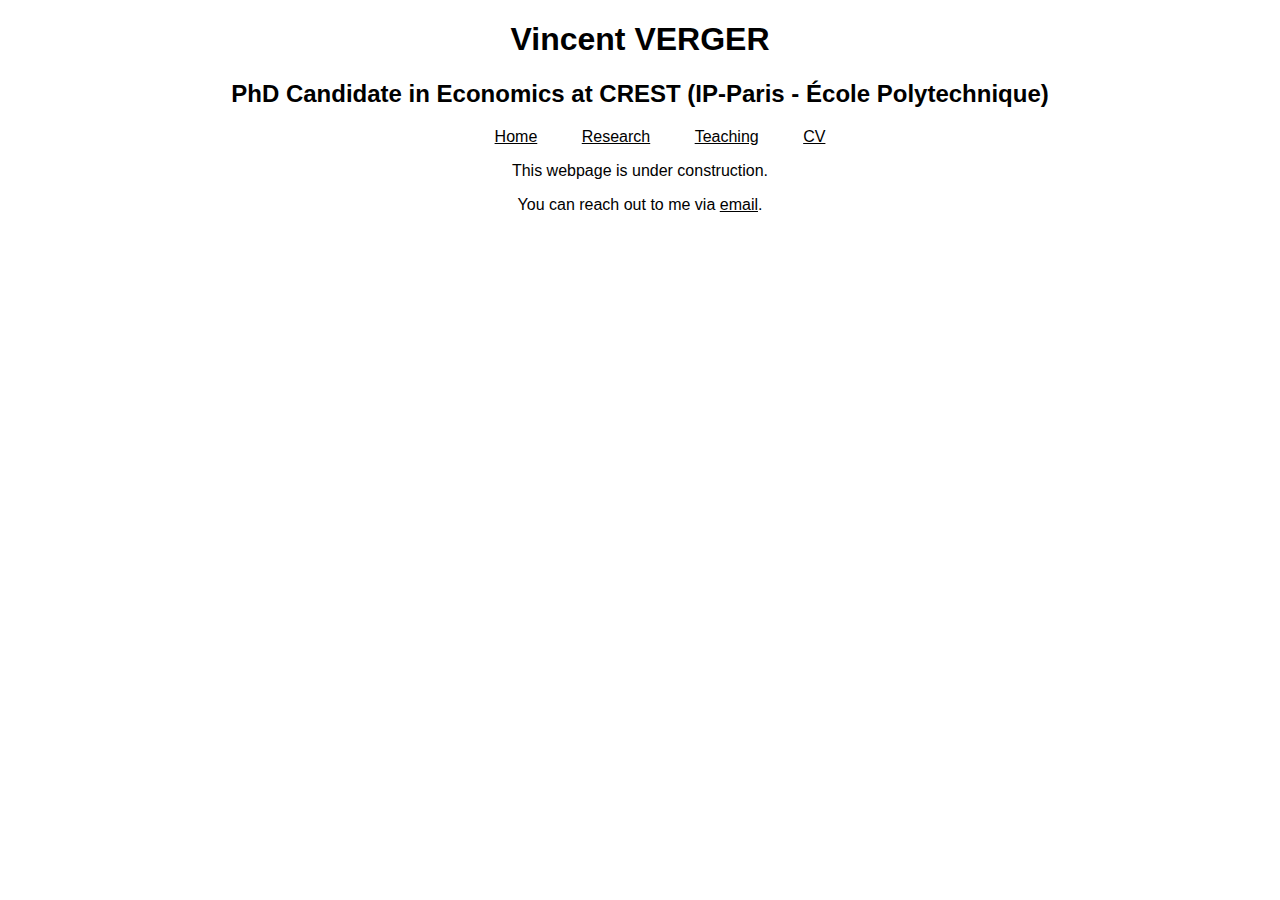
==== index.html @ 20601b8a "initial commit" ====
<!DOCTYPE html>
<!---  --->
<head>
    <title> Vincent Verger - PhD Candidate in Economics at CREST - Welcome to my page ! </title>
    <link href = "css/style_personal_webpage.css" 
    type = "text/css" rel = "stylesheet" />
    
</head>
    

<body>
    <h1> Vincent VERGER</h1>
    <h2> PhD Candidate in Economics at CREST (IP-Paris - École Polytechnique)</h2>
    
    <nav>
        <ul>
            <li class = "same_line_list"><a href="index">Home</a></li>
            <li class = "same_line_list"><a href="personal_webpage_html_research">Research</a></li>
            <li class = "same_line_list"><a href="personal_webpage_html_teaching">Teaching</a></li>
            <li class = "same_line_list"><a href="https://www.dropbox.com/s/x0j68ddkyykljlf/CV_Vincent_VERGER.pdf?dl=0">CV</a></li>
        </ul>
    </nav>
    <p> This webpage is under construction.</p>
    <p> You can reach out to me via <a href="mailto:vincent.verger@polytechnique.edu"> email</a>. </p>
    
</body>
---- css/style_personal_webpage.css ----
body { /* affect appearance of the entire page*/
    
    font-family: Helvetica;
    text-align: center;
}

/*
h1 {
    color: green; We generally choose color using color codes
    background-color: honeydew;
}
*/

strong { 
    color: teal;
}

a {
    color: black;
}

nav {
    text-align: center;
}

.same_line_list {
        display: inline-block;
        margin: 0px 20px;
    }
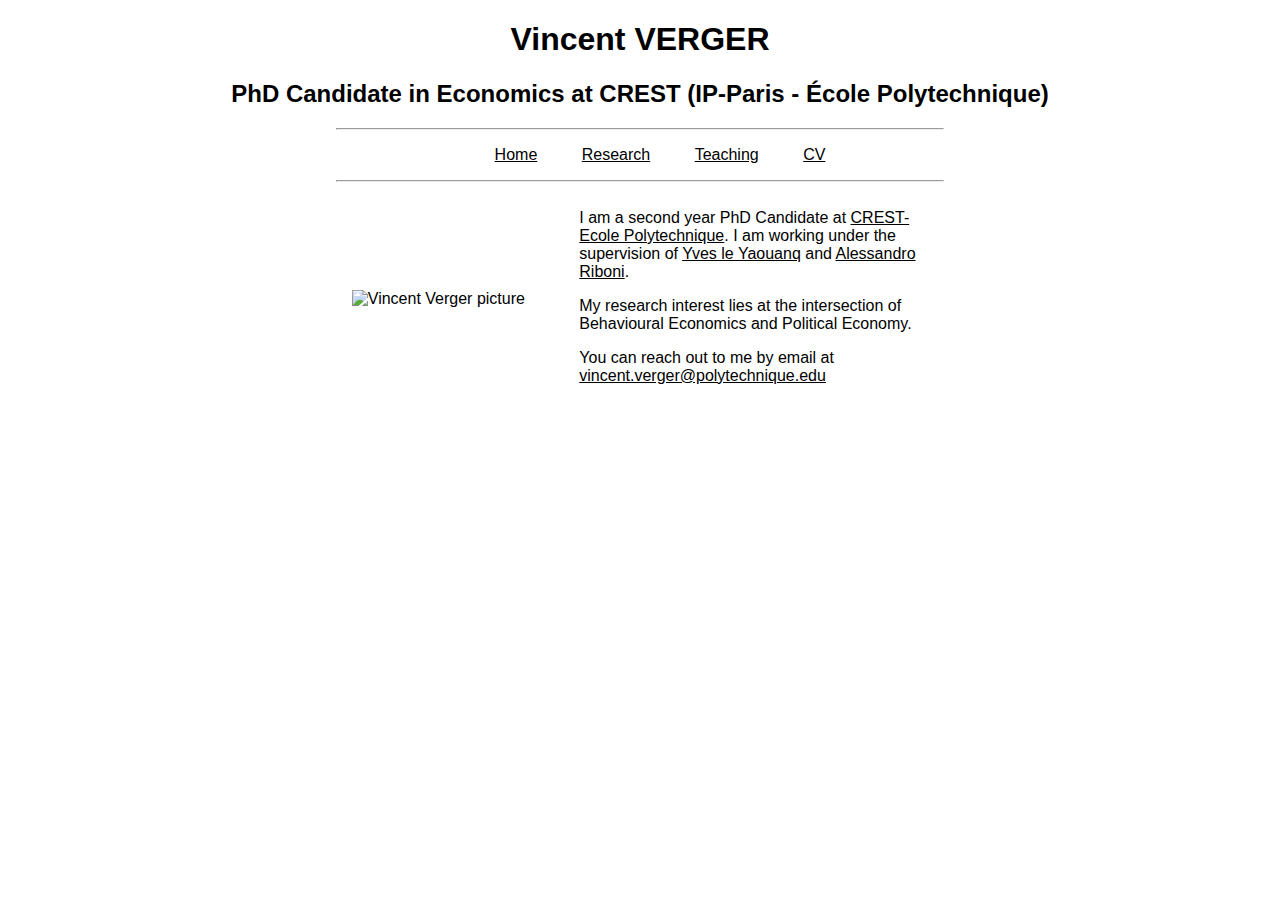
==== commit 23cff739: "update welcome page" ====
--- a/index.html
+++ b/index.html
@@ -1,7 +1,7 @@
 <!DOCTYPE html>
 <!---  --->
 <head>
-    <title> Vincent Verger - PhD Candidate in Economics at CREST - Welcome to my page ! </title>
+    <title> Vincent Verger - PhD Candidate in Economics at CREST </title>
     <link href = "css/style_personal_webpage.css" 
     type = "text/css" rel = "stylesheet" />
     
@@ -12,6 +12,7 @@
     <h1> Vincent VERGER</h1>
     <h2> PhD Candidate in Economics at CREST (IP-Paris - École Polytechnique)</h2>
     
+    <hr width="48%"> 
     <nav>
         <ul>
             <li class = "same_line_list"><a href="index">Home</a></li>
@@ -20,7 +21,38 @@
             <li class = "same_line_list"><a href="https://www.dropbox.com/s/x0j68ddkyykljlf/CV_Vincent_VERGER.pdf?dl=0">CV</a></li>
         </ul>
     </nav>
-    <p> This webpage is under construction.</p>
-    <p> You can reach out to me via <a href="mailto:vincent.verger@polytechnique.edu"> email</a>. </p>
-    
+
+    <hr width="48%"> 
+         
+
+    <table width = 100%>
+        
+        <tr> 
+           
+            <td style = "width:23%">
+                
+            </td>
+
+           <td style = "width:22%">
+                <img src="media/VERGER_Vincent_picture_resized.jpg" alt="Vincent Verger picture" width= 250px,
+                height= auto align = middle>
+            </td>
+            
+            
+            <td td style = "width:28%">   
+                <p align = left> I am a second year PhD Candidate at <a href="https://crest.science/"> CREST-Ecole Polytechnique</a>.
+                     I am working under the supervision of 
+                    <a href="https://sites.google.com/view/yvesleyaouanq"> Yves le Yaouanq</a> and 
+                    <a href="https://sites.google.com/site/alessandroriboni/"> Alessandro Riboni</a>. </p>
+                <p align = left> My research interest lies at the intersection of Behavioural Economics and Political Economy.</p>
+                <p align = left> You can reach out to me by email at <a href="mailto:vincent.verger@polytechnique.edu"> vincent.verger@polytechnique.edu </a> </p>
+            </td>
+
+            <td style = "width:27%">
+                
+            </td>
+        </tr>
+
+    </table>
+     
 </body>
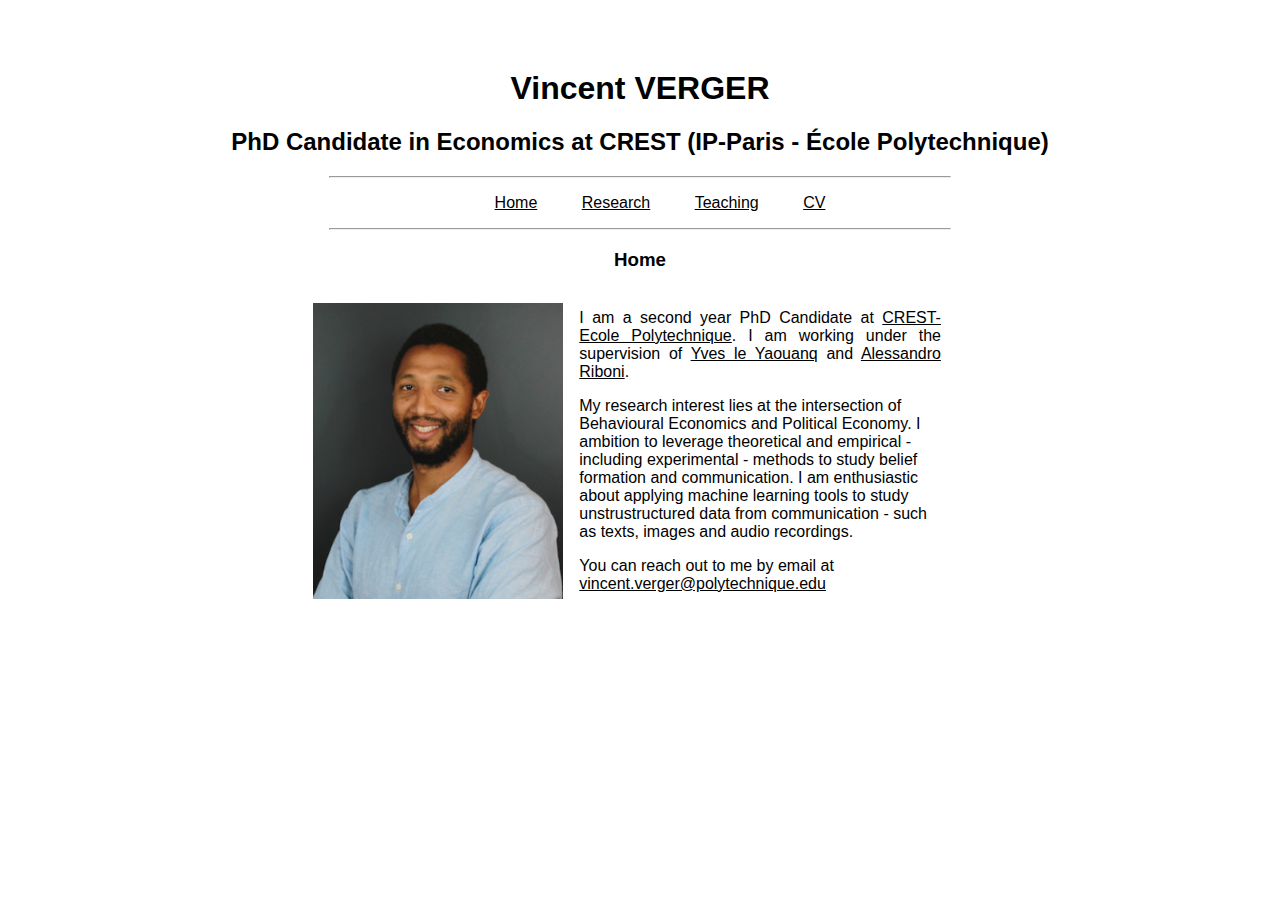
==== commit ae96ba79: "add initial content to website" ====
--- a/index.html
+++ b/index.html
@@ -12,7 +12,7 @@
     <h1> Vincent VERGER</h1>
     <h2> PhD Candidate in Economics at CREST (IP-Paris - École Polytechnique)</h2>
     
-    <hr width="48%"> 
+    <hr width="49%"> 
     <nav>
         <ul>
             <li class = "same_line_list"><a href="index">Home</a></li>
@@ -22,13 +22,11 @@
         </ul>
     </nav>
 
-    <hr width="48%"> 
-         
+    <hr width="49%"> 
+    <h3> Home </h3>      
 
-    <table width = 100%>
-        
+    <table width = 100%>    
         <tr> 
-           
             <td style = "width:23%">
                 
             </td>
@@ -39,16 +37,25 @@
             </td>
             
             
-            <td td style = "width:28%">   
-                <p align = left> I am a second year PhD Candidate at <a href="https://crest.science/"> CREST-Ecole Polytechnique</a>.
+            <td td style = "width:29%">   
+                   
+                <p align = justify> I am a second year PhD Candidate at <a href="https://crest.science/"> CREST-Ecole Polytechnique</a>.
                      I am working under the supervision of 
                     <a href="https://sites.google.com/view/yvesleyaouanq"> Yves le Yaouanq</a> and 
-                    <a href="https://sites.google.com/site/alessandroriboni/"> Alessandro Riboni</a>. </p>
-                <p align = left> My research interest lies at the intersection of Behavioural Economics and Political Economy.</p>
-                <p align = left> You can reach out to me by email at <a href="mailto:vincent.verger@polytechnique.edu"> vincent.verger@polytechnique.edu </a> </p>
+                    <a href="https://sites.google.com/site/alessandroriboni/"> Alessandro Riboni</a>. 
+                </p>
+
+                <p align = left> My research interest lies at the intersection of Behavioural Economics and Political Economy. 
+                    I ambition to leverage theoretical and empirical - including experimental - methods to study belief formation and communication. 
+                    I am enthusiastic about applying machine learning tools to study unstrustructured data from communication - such as texts, images and audio recordings.
+                </p>
+                
+                <p align = left> You can reach out to me by email at <a href="mailto:vincent.verger@polytechnique.edu"> vincent.verger@polytechnique.edu </a> 
+                </p>
+
             </td>
 
-            <td style = "width:27%">
+            <td style = "width:26%">
                 
             </td>
         </tr>
--- a/css/style_personal_webpage.css
+++ b/css/style_personal_webpage.css
@@ -10,6 +10,11 @@
     background-color: honeydew;
 }
 */
+
+
+h1 {
+    margin-top: 70px;
+  }
 
 strong { 
     color: teal;
